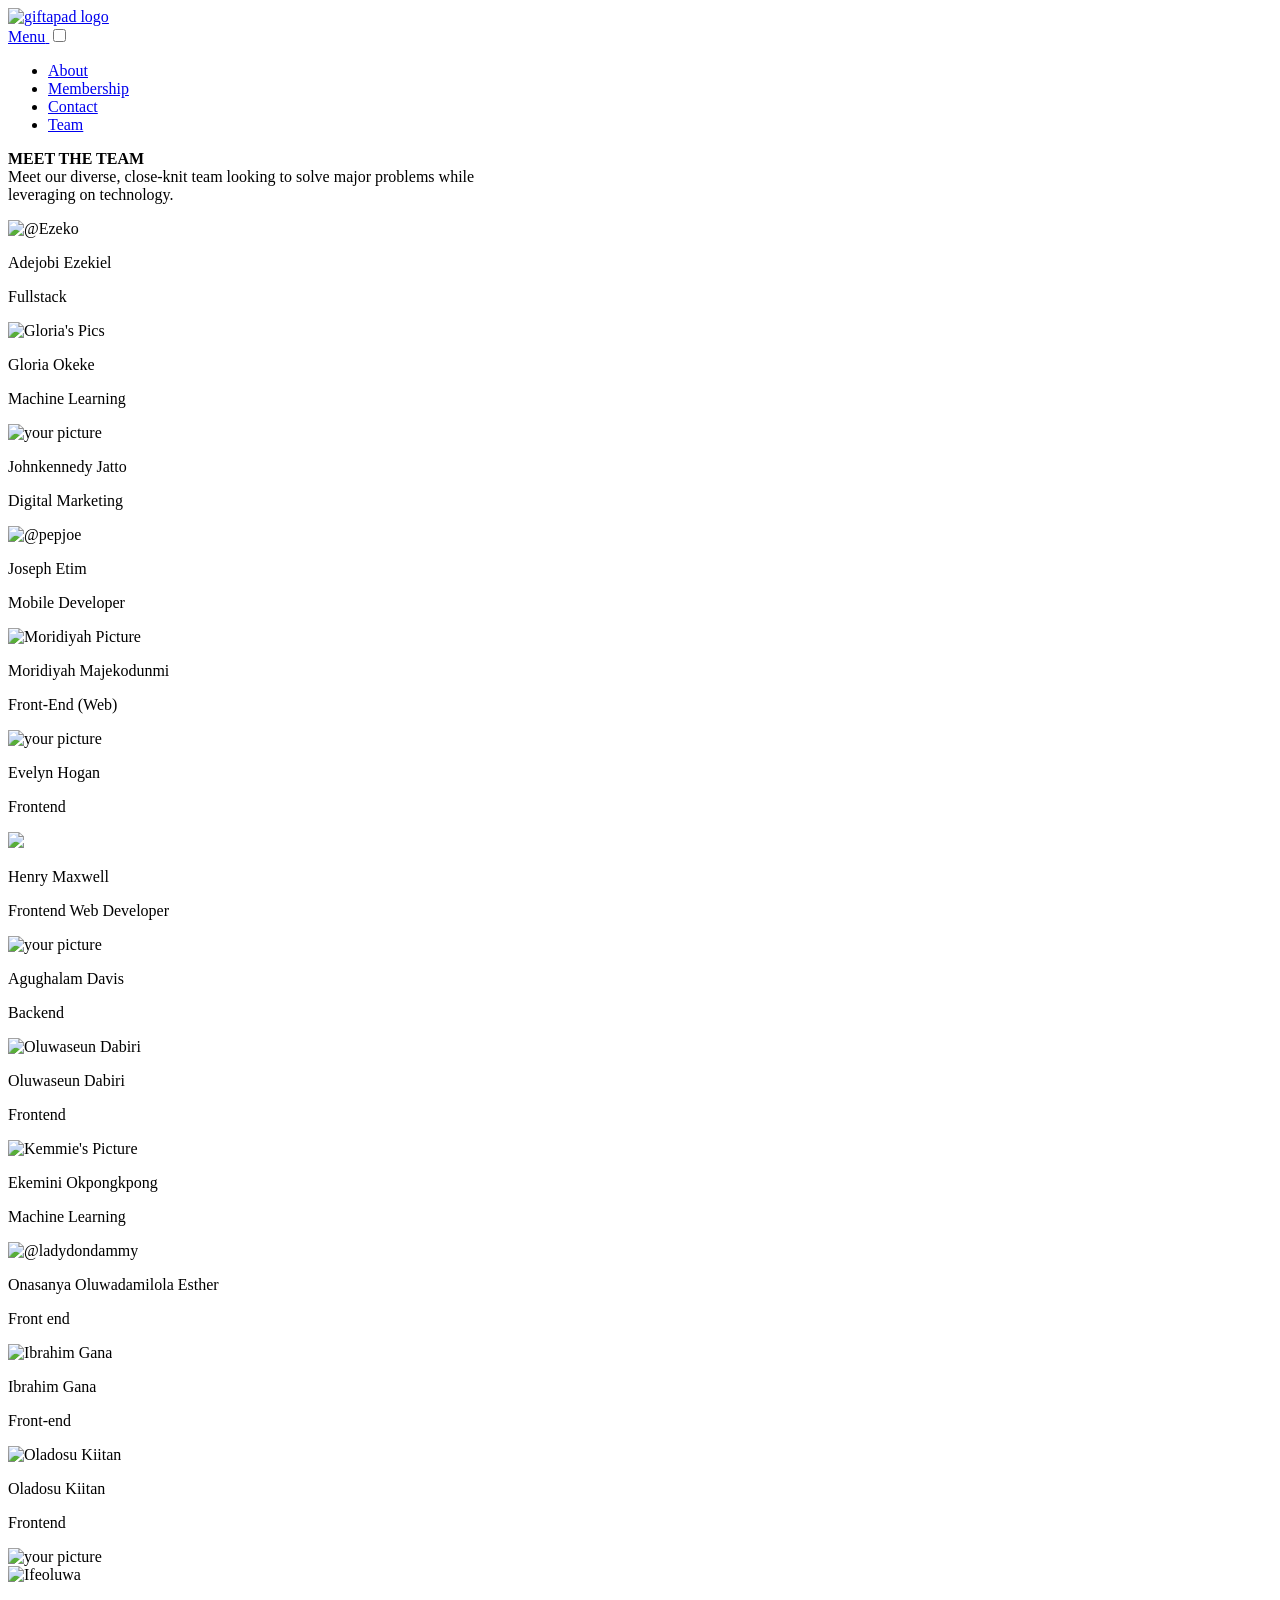
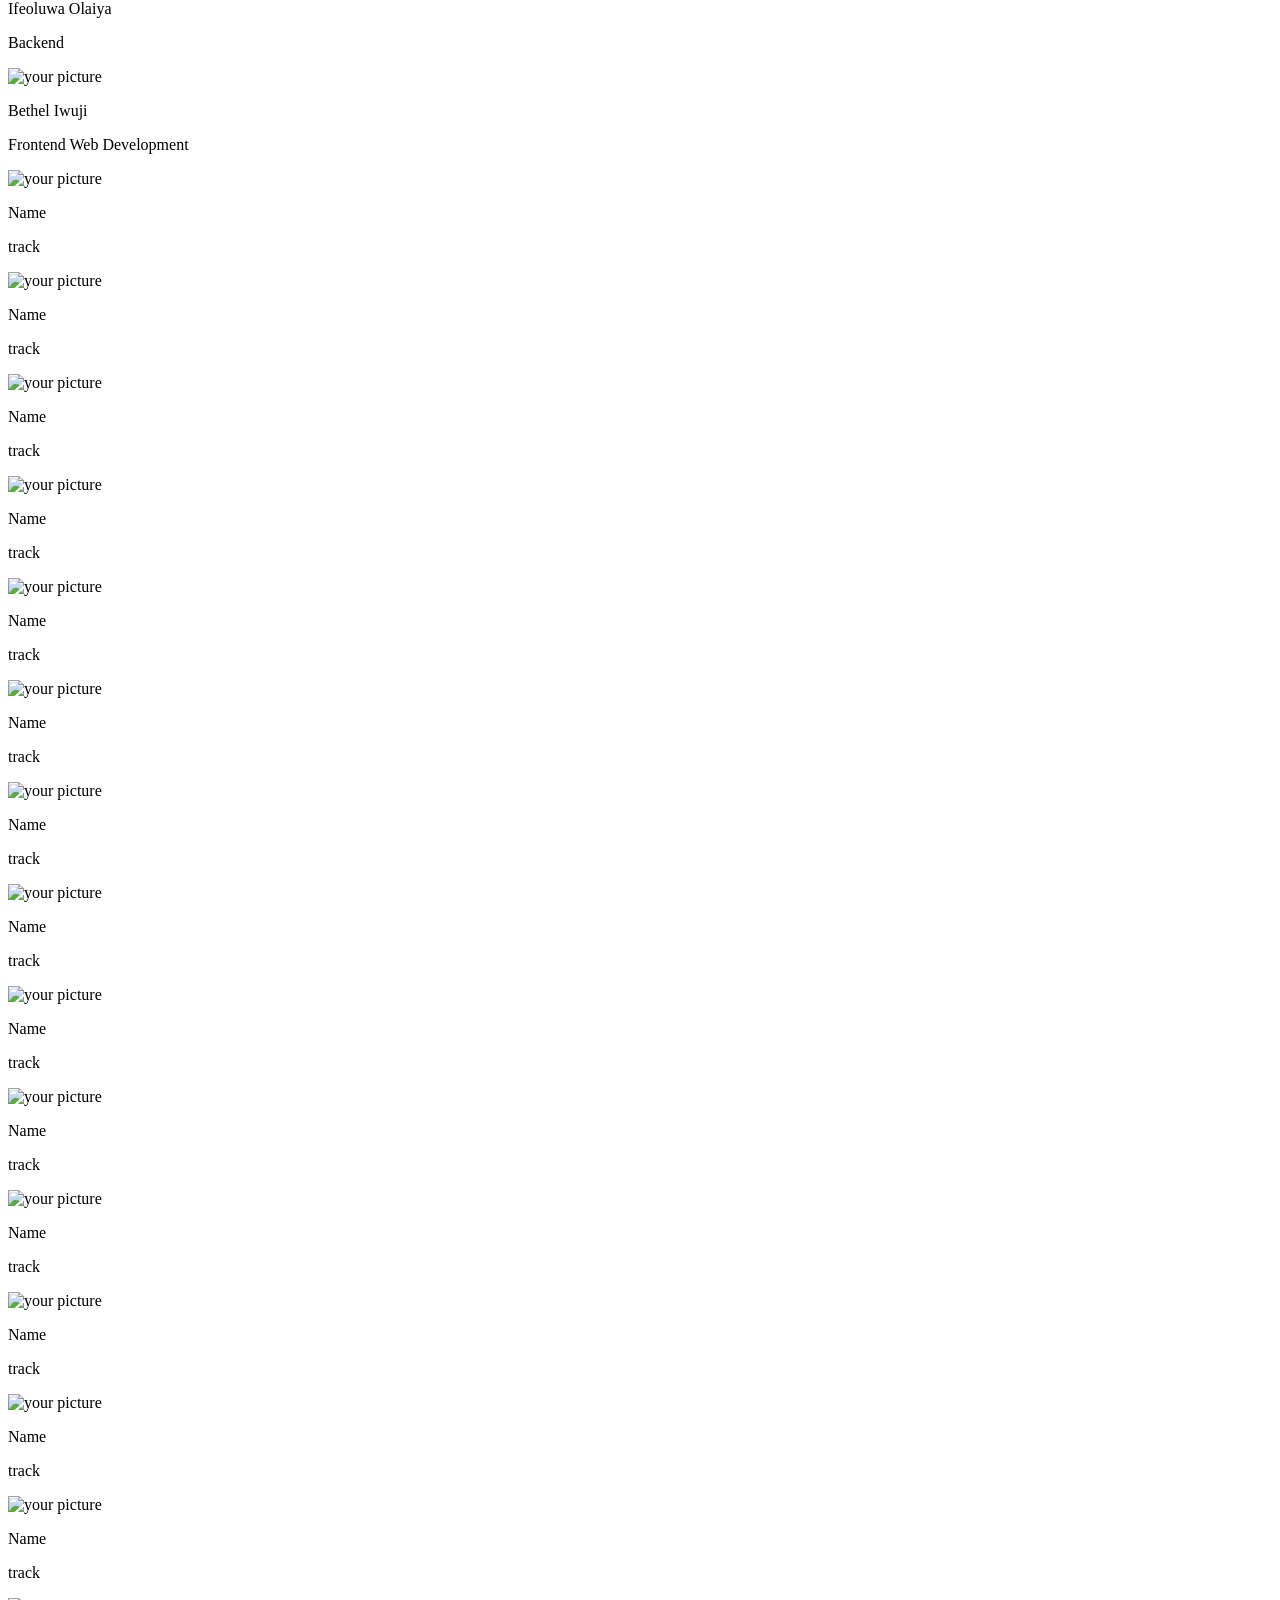
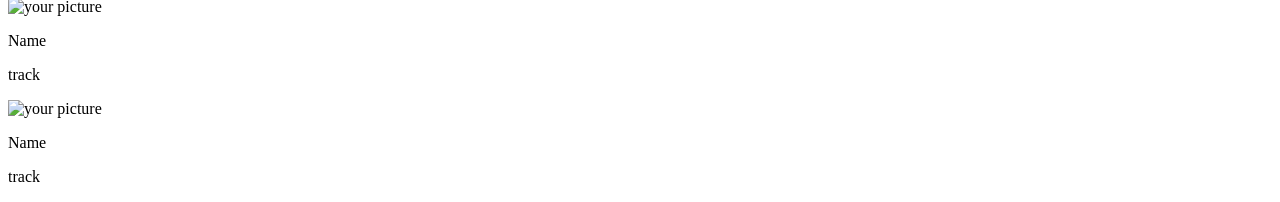
==== team.html @ 2f638128 "for test" ====
<!DOCTYPE html>
<html>
        <head>
            <meta charset="utf-8">
            <meta name="viewport" content="width=device-width, initial-scale=1">
            <meta name="description" content="Giftapad">
            <meta name="keywords" content="girl child, girl, adolescent, teenager, menstrual, mestruation, pad, Sanitary pad
            Sanitary pad, donate, NGO, giftapad, teenage, teenage girl, girls, secondary school,">
        
                <title>GiftAPad :: Our Team</title>
                <!--adding tab icon image-->
            <link rel="icon" type="image/png" href="https://res.cloudinary.com/ezeko/image/upload/v1567192680/favicon_2_zwujoa.png">
            <!--Linked to main css in css folder-->
            <link rel="stylesheet" href="css/team.css">
        </head>
        <body id="t_body">
                <header >
                        <!--GIFTAPAD LOGO -->
                        <div class="container">
                            <div id="giftapadlogo">
                                <a href="index.html"><img class  src="https://res.cloudinary.com/ibrahimygana/image/upload/v1567158561/START%20NG/ny4kqb4jzs7hdcnoklxm.png" alt="giftapad logo">
                            </div>
            
                            <!--NAV BAR-->
                            <nav>
                            <label for="show-menu" class="show-menu">Menu</label>
                            <input type="checkbox" id="show-menu" role="button">
                                <ul id="menu">
                                    <!--href = # since it is the current page. modified by Ezeko-->
                                    <li><a href="about.html">About</a></li>
                                    <li><a href="membership.html">Membership</a></li>
                                    <li><a href="contact.html">Contact</a></li>
                                    <li class="current"><a href="#">Team</a></li>
                                </ul>
                            </nav>
                        </div>
                    </header>
        
                    <main>
                        <section>
                            <p id="heading"><strong> MEET THE TEAM</strong><br>
                             Meet our diverse, close-knit team looking to solve major problems while<br>leveraging on technology.
                        </section>
                        <div id="team">
                            <!--team member's profile-->
                            <div id="team-list">
                                <img src="https://res.cloudinary.com/ezeko/image/upload/w_1000,ar_1:1,c_fill,g_auto,e_art:hokusai/v1567213894/images/IMG_0602_d3aypb.jpg" alt="@Ezeko" />
                                <figcaption>
                                <p>Adejobi Ezekiel</p>
                                <p>Fullstack</p>
                                </figcaption>
                            </div>
                            <!--end of member's profile-->

                            <!--team member's profile-->
                            <div id="team-list">
                                <img src="https://res.cloudinary.com/dojhsjyt5/image/upload/v1566555577/rsz_img_20181104_195208_fv9kmu.jpg" alt="Gloria's Pics"  />
                                   <figcaption>
                                       <p>Gloria Okeke</p>
                                       <p>Machine Learning</p>
                                    </figcaption>
                            </div>
                            <!--end of member's profile-->

                            <!--Johnkennedy Jatto - Team Lead Digital Maarketing-->
                            <div id="team-list">
                                <img src="https://res.cloudinary.com/kaydeyjkj/image/upload/ar_1:1,bo_10px_solid_rgb:ff0000,c_fill,f_png,g_auto,r_max,w_1000/v1566525937/IMG_20190811_110152_0_e2obdw.jpg" alt="your picture" />
                                <figcaption>
                                <p>Johnkennedy Jatto</p>
                                <p>Digital Marketing</p>
                                </figcaption>
                            </div>
                            <!--Johnkennedy Jatto Signing Out-->

                            <!--Joseph Etim's profile - Team Lead Mobile Development Track-->
                            <div id="team-list">
                                <img src="https://res.cloudinary.com/pepjoe/image/upload/w_1000,c_fill,ar_1:1,g_auto,r_max,bo_5px_solid_red,b_rgb:262c35/v1566632346/IMG_20190820_005023_zgetuy.jpg" alt="@pepjoe" />
                                <figcaption>
                                <p>Joseph Etim</p>
                                <p>Mobile Developer</p>
                                </figcaption>
                            </div>
                            <!--Come on @Francis-Xavier, put your profile below-->

                            <!--team member's profile-->
                            <!-- merged conflict-->                                                                                                     
                            <div id="team-list">
                                <img src="https://res.cloudinary.com/majeks/image/upload/c_scale,h_100,r_60,w_100/v1566517869/startng/Moridiya_Majek_ovmkwx.jpg" alt="Moridiyah Picture" />
                                <figcaption>
                                <p>Moridiyah Majekodunmi</p>
                                <p>Front-End (Web)</p>

                                </figcaption>
                            </div>
                            <!--end of member's profile-->
                             <!--team member's profile-->
                            <div id="team-list">
                                <img src="https://res.cloudinary.com/yvehogan/image/upload/v1567235293/samples/team/IMG-20180214-WA0018_pfvpr2.jpg" alt="your picture" />
                                <figcaption>
                                <p>Evelyn Hogan</p>
                                <p>Frontend</p>
                                </figcaption>
                            </div>
                            <!--end of member's profile-->
                            <!--team member's profile-->
                            <div id="team-list">

                                <img src="https://res.cloudinary.com/henrymax/image/upload/v1566538303/cgqowrm6lto7c2iwkzy6.jpg" />
                                <figcaption>
                                <p>Henry Maxwell</p>
                                <p>Frontend Web Developer</p>
                                </figcaption>
                            </div>
                            <!--end of member's profile-->
                              
                              <!--David's profile-->
                              <div id="team-list">
                                     <img src="https://res.cloudinary.com/agughalamdavis/image/upload/v1566547005/headshot_d1smgz.png" alt="your picture" />
                                  <figcaption>
                                  <p>Agughalam Davis</p>
                                    <p>Backend</p>
                                     </figcaption>
                                 </div>
                                        <!--end of David's profile-->
                                <!--team member's profile-->
                                <div id="team-list">
                                <img src="https://res.cloudinary.com/dabsclement/image/upload/v1566545982/IMG-20190818-WA0012_gkdfbj.jpg" alt="Oluwaseun Dabiri" />
                                <figcaption>
                                <p>Oluwaseun Dabiri</p>
                                <p>Frontend</p>
                                  </figcaption>
                                </div>
                                    <!--end of member's profile-->
                                <!--team member's profile-->
                                <div id="team-list">
                                <img src="https://res.cloudinary.com/kemmie/image/upload/v1566617987/PhotoGrid_1563446884280_zooetd.jpg" alt="Kemmie's Picture" />
                                <figcaption>
                                <p>Ekemini Okpongkpong</p>
                                <p>Machine Learning</p>
                                        </figcaption>
                                    </div>
                                    <!--end of member's profile-->
                                <!--team member's profile-->
                                <div id="team-list">
                                <img src="https://res.cloudinary.com/ladydondammy/image/upload/v1566564513/dammy_o5lxt6.jpg" alt="@ladydondammy" />
                                <figcaption>
                                <p>Onasanya Oluwadamilola Esther</p>
                                <p>Front end</p>
                                        </figcaption>
                                    </div>
                                    <!--end of member's profile-->
                                </div>
                                <div id="team-list">
                                <img src="https://res.cloudinary.com/ibrahimygana/image/upload/v1566736502/START%20NG/m6xvrh5isdaedzz3p95q.jpg" alt="Ibrahim Gana" />
                                  <figcaption>
                                        <p>Ibrahim Gana</p>
                                        <p>Front-end</p>
                                  </figcaption>
                                    </div>
                                    <!--end of member's profile-->
                            
                                    <!--team member's profile-->
                                    <div id="team-list">
                                            <img src="https://res.cloudinary.com/victor-kiitan/image/upload/v1567249551/First%20Wave/Profile_2_vat8qn.jpg" alt="Oladosu Kiitan" />
                                            <figcaption>
                                            <p>Oladosu Kiitan</p>
                                            <p>Frontend</p>
                                            </figcaption>
                                        </div>
                                        <!--end of member's profile-->                                   <!--team member's profile-->
                                    <div id="team-list">
                                        <img src="https://res.cloudinary.com/ezeko/image/upload/v1566501763/images/068_nb17qx.jpg" alt="your picture" />
                                        <figcaption>
                                <img src="https://res.cloudinary.com/ifeolaitan/image/upload/v1566547544/ife_wryvrt.jpg" alt="Ifeoluwa"/>
                                <figcaption>
                                <p>Ifeoluwa Olaiya</p>
                                <p>Backend</p>
                                    </div>
                                    <!--end of member's profile-->
                                     <!--team member's profile-->
                                    <div id="team-list">
                                        <img src="https://res.cloudinary.com/el-bethel/image/upload/v1567253723/StartNG/IMG_20171023_213417_799_swb84d.jpg" alt="your picture" />
                                        <figcaption>
                                        <p>Bethel Iwuji</p>
                                        <p>Frontend Web Development</p>
                                        </figcaption>
                                    </div>
                                    <!--end of member's profile-->
                                    <!--team member's profile-->
                                    <div id="team-list">
                                        <img src="https://res.cloudinary.com/ezeko/image/upload/v1566501763/images/068_nb17qx.jpg" alt="your picture" />
                                        <figcaption>
                                        <p>Name</p>
                                        <p>track</p>
                                        </figcaption>
                                    </div>
                                    <!--end of member's profile-->
                                    <!--team member's profile-->
                                    <div id="team-list">
                                 <img src="https://res.cloudinary.com/ezeko/image/upload/v1566501763/images/068_nb17qx.jpg" alt="your picture" />
                                    <figcaption>
                                        <p>Name</p>
                                        <p>track</p>
                                        </figcaption>
                                    </div>
                                    <!--end of member's profile-->
                                        <!--team member's profile-->
                                        <div id="team-list">
                                                <img src="https://res.cloudinary.com/ezeko/image/upload/v1566501763/images/068_nb17qx.jpg" alt="your picture" />
                                                <figcaption>
                                                <p>Name</p>
                                                <p>track</p>
                                                </figcaption>
                                            </div>
                                            <!--end of member's profile-->
                                            <!--team member's profile-->
                                            <div id="team-list">
                                                    <img src="https://res.cloudinary.com/ezeko/image/upload/v1566501763/images/068_nb17qx.jpg" alt="your picture" />
                                                    <figcaption>
                                                    <p>Name</p>
                                                    <p>track</p>
                                                    </figcaption>
                                                </div>
                                                <!--end of member's profile-->
                                        <!--team member's profile-->
                                        <div id="team-list">
                                                <img src="https://res.cloudinary.com/ezeko/image/upload/v1566501763/images/068_nb17qx.jpg" alt="your picture" />
                                                <figcaption>
                                                <p>Name</p>
                                                <p>track</p>
                                                </figcaption>
                                            </div>
                                            <!--end of member's profile-->
                                        <!--team member's profile-->
                                        <div id="team-list">
                                                <img src="https://res.cloudinary.com/ezeko/image/upload/v1566501763/images/068_nb17qx.jpg" alt="your picture" />
                                                <figcaption>
                                                <p>Name</p>
                                                <p>track</p>
                                                </figcaption>
                                            </div>
                                            <!--end of member's profile-->
                                        </div>
                                        <div id="team-list">
                                                <img src="https://res.cloudinary.com/ezeko/image/upload/v1566501763/images/068_nb17qx.jpg" alt="your picture" />
                                                <figcaption>
                                                <p>Name</p>
                                                <p>track</p>
                                                </figcaption>
                                            </div>
                                            <!--end of member's profile-->
                                            <!--team member's profile-->
                                            <div id="team-list">
                                                <img src="https://res.cloudinary.com/ezeko/image/upload/v1566501763/images/068_nb17qx.jpg" alt="your picture" />
                                                <figcaption>
                                                <p>Name</p>
                                                <p>track</p>
                                                </figcaption>
                                            </div>
                                            <!--end of member's profile-->
                                            <!--team member's profile-->
                                            <div id="team-list">
                                                <img src="https://res.cloudinary.com/ezeko/image/upload/v1566501763/images/068_nb17qx.jpg" alt="your picture" />
                                                <figcaption>
                                                <p>Name</p>
                                                <p>track</p>
                                                </figcaption>
                                            </div>
                                            <!--end of member's profile-->
                                             <!--team member's profile-->
                                            <div id="team-list">
                                                <img src="https://res.cloudinary.com/ezeko/image/upload/v1566501763/images/068_nb17qx.jpg" alt="your picture" />
                                                <figcaption>
                                                <p>Name</p>
                                                <p>track</p>
                                                </figcaption>
                                            </div>
                                            <!--end of member's profile-->
                                            <!--team member's profile-->
                                            <div id="team-list">
                                                <img src="https://res.cloudinary.com/ezeko/image/upload/v1566501763/images/068_nb17qx.jpg" alt="your picture" />
                                                <figcaption>
                                                <p>Name</p>
                                                <p>track</p>
                                                </figcaption>
                                            </div>
                                            <!--end of member's profile-->
                                            <!--team member's profile-->
                                            <div id="team-list">
                                         <img src="https://res.cloudinary.com/ezeko/image/upload/v1566501763/images/068_nb17qx.jpg" alt="your picture" />
                                            <figcaption>
                                                <p>Name</p>
                                                <p>track</p>
                                                </figcaption>
                                            </div>
                                            <!--end of member's profile-->
                                                <!--team member's profile-->
                                                <div id="team-list">
                                                        <img src="https://res.cloudinary.com/ezeko/image/upload/v1566501763/images/068_nb17qx.jpg" alt="your picture" />
                                                        <figcaption>
                                                        <p>Name</p>
                                                        <p>track</p>
                                                        </figcaption>
                                                    </div>
                                                    <!--end of member's profile-->
                                                    <!--team member's profile-->
                                                    <div id="team-list">
                                                            <img src="https://res.cloudinary.com/ezeko/image/upload/v1566501763/images/068_nb17qx.jpg" alt="your picture" />
                                                            <figcaption>
                                                            <p>Name</p>
                                                            <p>track</p>
                                                            </figcaption>
                                                        </div>
                                                        <!--end of member's profile-->
                                                <!--team member's profile-->
                                                <div id="team-list">
                                                        <img src="https://res.cloudinary.com/ezeko/image/upload/v1566501763/images/068_nb17qx.jpg" alt="your picture" />
                                                        <figcaption>
                                                        <p>Name</p>
                                                        <p>track</p>
                                                        </figcaption>
                                                    </div>
                                                    <!--end of member's profile-->
                                                <!--team member's profile-->
                                                <div id="team-list">
                                                        <img src="https://res.cloudinary.com/ezeko/image/upload/v1566501763/images/068_nb17qx.jpg" alt="your picture" />
                                                        <figcaption>
                                                        <p>Name</p>
                                                        <p>track</p>
                                                        </figcaption>
                                                    </div>
                                                    <!--end of member's profile-->
                                                </div>
                        
                    </main>
                    <footer>

        </body>
</html>
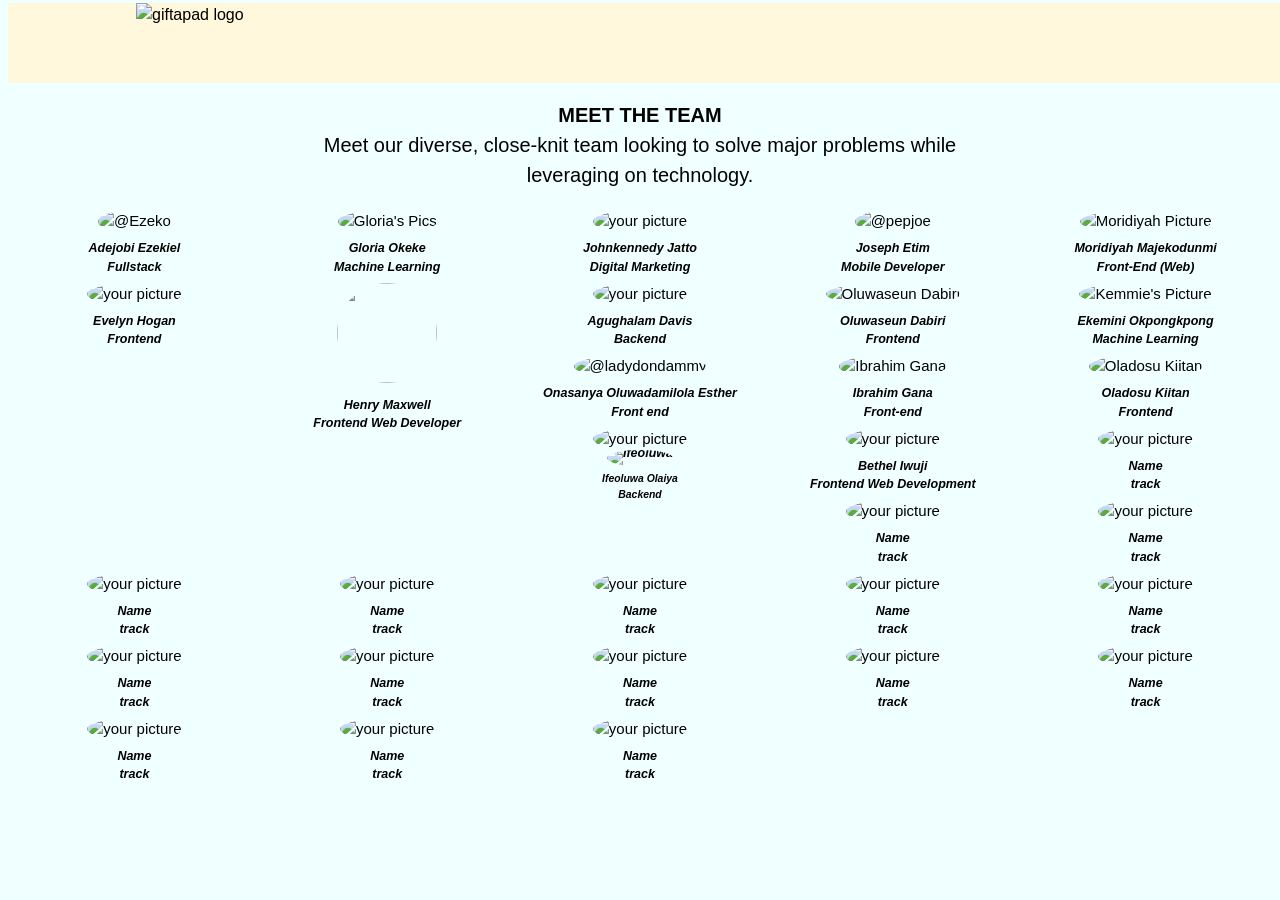
==== commit 254f6674: "Update team.html" ====
--- a/team.html
+++ b/team.html
@@ -11,7 +11,7 @@
                 <!--adding tab icon image-->
             <link rel="icon" type="image/png" href="https://res.cloudinary.com/ezeko/image/upload/v1567192680/favicon_2_zwujoa.png">
             <!--Linked to main css in css folder-->
-            <link rel="stylesheet" href="css/team.css">
+            <link rel="stylesheet" href="team.css">
         </head>
         <body id="t_body">
                 <header >
--- a/team.css
+++ b/team.css
@@ -0,0 +1,190 @@
+/*GIFTAPAD LOGO*/
+
+#giftapadlogo img{
+    height: 20%;
+    width: 10%;
+    margin-top: -10px 0 0 0px;
+    
+}
+
+
+
+
+body{
+    background-color: azure;
+    font: 15px/1.5 Arial, Helvetica,sans-serif;
+}
+
+
+
+header{
+    background: cornsilk;
+    position: fixed;
+  z-index: 1;
+  width: 100%;
+  top: 33px;
+  height: 80px;
+  margin-top: -10px;
+ background-color: #FFFFFF;
+}
+
+ul{
+    margin:-20px;
+    padding:-10px;
+}
+
+/*Responsive Styles*/
+/*Style 'menu' label button and hide it by default*/
+.show-menu {
+    font-family: "Helvetica Neue", Helvetica, Arial, sans-serif;
+    text-decoration: none;
+    color: #fff;
+    background:	#FF1493;
+
+    text-align: center;
+    padding: 10px 0;
+    display: none;
+}
+/*Hide checkbox*/
+input[type=checkbox]{
+    display: none;
+}
+/*Show menu when invisible checkbox is checked*/
+input[type=checkbox]:checked ~ #menu{
+    display: block;
+}
+
+@media screen and (max-width : 760px){
+    /*Make dropdown links appear inline*/
+    ul {
+        position: static;
+        display: none;
+    }
+    /*Create vertical spacing*/
+    li {
+        margin-bottom: 1px;
+    }
+    /*Make all menu links full width*/
+    ul li, li a {
+        width: 100%;
+    }
+    /*Display 'menu' link*/
+    .show-menu {
+        display:block;
+    }
+}
+
+/* Header */
+
+header{
+    background: cornsilk;
+    margin-top:-30px;
+    position:fixed;
+    /*min-height: 30px;*/
+   /* border-bottom:#e8491d 3px solid;*/
+}
+
+
+
+header a{
+    color:black;
+    text-decoration: none;
+    font-size:16px;
+}
+
+header li{
+   /* float:left;*/
+    display:inline;
+    padding: 0px 40px 0 20px;
+}
+
+header #giftapadlogo{
+    float:left;
+}
+
+
+header nav{
+    float:right;
+    margin-top:-40px;
+
+}
+header .highlight, header .current a{
+    color:#FF1493;
+    font-weight:bold;
+}
+
+header a:hover{
+    color:blue;
+    font-weight:bold;
+}
+.container{
+    width:80%;
+    margin:auto;
+    overflow:hidden;
+}
+
+p#heading {
+    text-align: center;
+    font-size:20px;
+    margin-top:100px;
+}
+
+
+/*Team image styling*/
+#team-list img{
+    height: 100px;
+    width: 100px;
+    border-radius: 60%;
+}
+
+/*style to make image appear in gallery-like structure*/
+/*picture on mobile*/
+#team-list{
+    float: left;
+    width:50%;
+    text-align: center;
+}
+/* display for tablets*/
+
+@media (min-width:400px){
+    #team-list{
+        float: left;
+        width:35%;
+        text-align: center;
+    }
+}
+
+@media (min-width:720px){
+    #team-list{
+        float: left;
+        width:25%;
+        text-align: center;
+    }
+}
+/*big screen display*/
+@media (min-width:1000px){
+    #team-list{
+        float: left;
+        width:20%;
+        text-align: center;
+    }
+}
+#team{
+    padding-bottom: 10%;
+}
+figcaption{
+    font-style: italic;
+    font-size: smaller;
+    line-height: 0.5;
+    font-weight: bold;
+    
+}
+#team-list:hover{
+    transform: scale(1.2);
+    color: rgb(14, 130, 231);
+}
+h1{
+    text-align: center;
+    font-family: -apple-system, BlinkMacSystemFont, 'Segoe UI', Roboto, Oxygen, Ubuntu, Cantarell, 'Open Sans', 'Helvetica Neue', sans-serif;
+
+}
